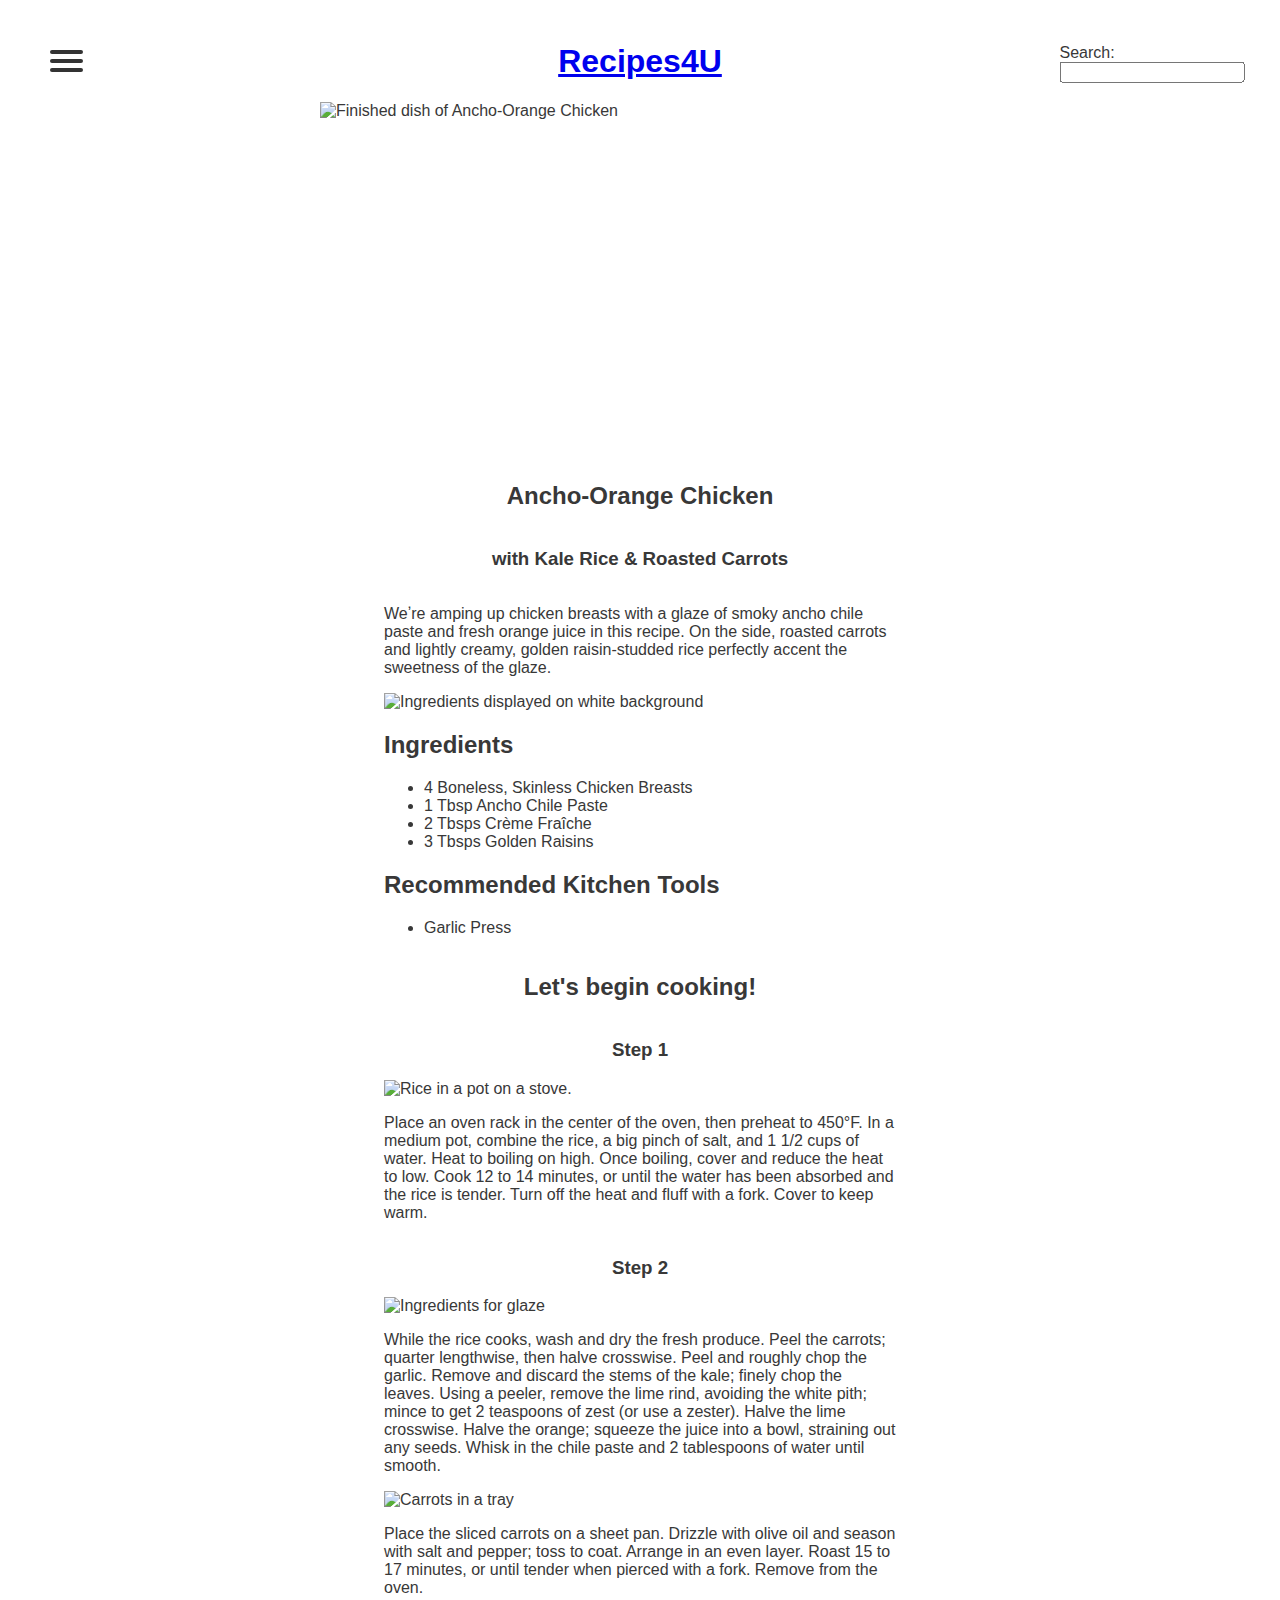
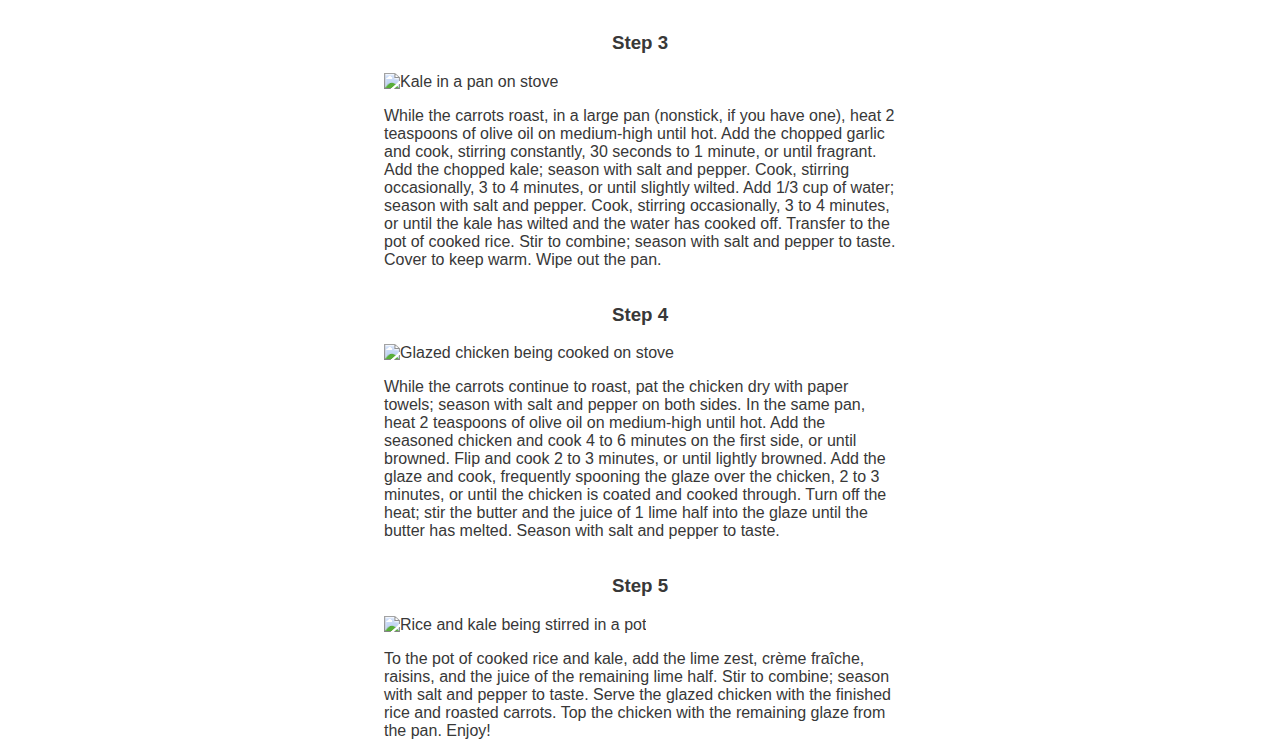
==== recipes4u/recipe.html @ 1f26cb19 "recipe page implementation fix" ====
<!DOCTYPE html>
<html lang="en">
<head>
    <meta charset="UTF-8">
    <meta name="viewport" content="width=device-width, initial-scale=1.0">
    <title>Recipe</title>

    <link rel="stylesheet" href="recipe_css.css">
    <link rel="stylesheet" href="https://use.typekit.net/bpu8cyi.css">
</head>
<body>
    <div class="header">
        <nav role="navigation">
            <div id="menuToggle">
              <!--
              A fake / hidden checkbox is used as click reciever,
              so you can use the :checked selector on it.
              -->
              <input type="checkbox" />
              
              <!--
              Some spans to act as a hamburger.
              
              They are acting like a real hamburger,
              not that McDonalds stuff.
              -->
              <span></span>
              <span></span>
              <span></span>
              
              <!--
              Too bad the menu has to be inside of the button
              but hey, it's pure CSS magic.
              -->
              <ul id="menu">
                <a href="#"><li>Breakfast</li></a>
                <a href="#"><li>Lunch</li></a>
                <a href="#"><li>Dinner</li></a>
                <a href="#"><li>Help</li></a>
              </ul>
            </div>
          </nav>
          <h1><a href="index.html">Recipes4U</a></h1>
    </div>
    <div class="search">
        <label for="gsearch">Search:</label>
        <input type="search" id="gsearch" name="gsearch">
    </div>

    <div class="steps">

        <div class="title">
                <img id="hero" src="../assets/images/Recipe_Ancho-Orange_Chicken_with_Kale_Rice_Roasted_Carrots/0101_FPP_Chicken-Rice_97338_WEB_SQ_hi_res.jpg" alt="Finished dish of Ancho-Orange Chicken">
            <h2>Ancho-Orange Chicken</h2>
            <h3>with Kale Rice & Roasted Carrots</h3>
        </div>

        <div class="description">
            <p>
                Weʼre amping up chicken breasts with a glaze of smoky ancho chile paste and fresh orange juice 
                in this recipe. On the side, roasted carrots and lightly creamy, golden raisin-studded rice 
                perfectly accent the sweetness of the glaze. 
            </p>
        </div>

        <div class="ingredients">
            <div class="step_img">
                <img src="../assets/images/Recipe_Ancho-Orange_Chicken_with_Kale_Rice_Roasted_Carrots/0101_ING_FPP_large_feature.png" alt="Ingredients displayed on white background">
            </div>
            <h2>Ingredients</h2>
            <ul>
                <li>4 Boneless, Skinless Chicken Breasts </li>
                <li>1 Tbsp Ancho Chile Paste </li>
                <li>2 Tbsps Crème Fraîche </li>
                <li>3 Tbsps Golden Raisins </li>
            </ul>
            <h2>Recommended Kitchen Tools</h2>
            <ul>
                <li>Garlic Press </li>
            </ul>
        </div>

        <div class="cooking">
            <h2>Let's begin cooking!</h2>
            <h3>Step 1</h3>
            <div class="step_img">
                <img src="../assets/images/Recipe_Ancho-Orange_Chicken_with_Kale_Rice_Roasted_Carrots/0101_FPP_Chicken-Rice_18594_WEB_high_feature.jpg" alt="Rice in a pot on a stove.">
            </div>
            <p>
                Place an oven rack in the center of the oven, then preheat to 450°F. In a medium pot, combine 
                the rice, a big pinch of salt, and 1 1/2 cups of water. Heat to boiling on high. Once boiling, 
                cover and reduce the heat to low. Cook 12 to 14 minutes, or until the water has been absorbed 
                and the rice is tender. Turn off the heat and fluff with a fork. Cover to keep warm.
            </p>
            <h3>Step 2</h3>
            <div class="step_img">
                <img src="../assets/images/Recipe_Ancho-Orange_Chicken_with_Kale_Rice_Roasted_Carrots/0101_FPP_Chicken-Rice_18622_WEB_high_feature.jpg" alt="Ingredients for glaze">
            </div>
            <p>
                While the rice cooks, wash and dry the fresh produce. Peel the carrots; quarter lengthwise, 
                then halve crosswise. Peel and roughly chop the garlic. Remove and discard the stems of the 
                kale; finely chop the leaves. Using a peeler, remove the lime rind, avoiding the white pith; 
                mince to get 2 teaspoons of zest (or use a zester). Halve the lime crosswise. Halve the 
                orange; squeeze the juice into a bowl, straining out any seeds. Whisk in the chile paste 
                and 2 tablespoons of water until smooth.
            </p>
            <div class="step_img">
                <img src="../assets/images/Recipe_Ancho-Orange_Chicken_with_Kale_Rice_Roasted_Carrots/0101_FPP_Chicken-Rice_18626_WEB_high_feature.jpg" alt="Carrots in a tray">
            </div>
            <p>
                Place the sliced carrots on a sheet pan. Drizzle with olive oil and season with salt and 
                pepper; toss to coat. Arrange in an even layer. Roast 15 to 17 minutes, or until tender when 
                pierced with a fork. Remove from the oven.
            </p>
            <h3>Step 3</h3>
            <div class="step_img">
                <img src="../assets/images/Recipe_Ancho-Orange_Chicken_with_Kale_Rice_Roasted_Carrots/0101_FPP_Chicken-Rice_18609_WEB_high_feature.jpg" alt="Kale in a pan on stove">
            </div>
            <p>
                While the carrots roast, in a large pan (nonstick, if you have one), heat 2 teaspoons of 
                olive oil on medium-high until hot. Add the chopped garlic and cook, stirring constantly, 30 
                seconds to 1 minute, or until fragrant. Add the chopped kale; season with salt and pepper. 
                Cook, stirring occasionally, 3 to 4 minutes, or until slightly wilted. Add 1/3 cup of water; 
                season with salt and pepper. Cook, stirring occasionally, 3 to 4 minutes, or until the kale 
                has wilted and the water has cooked off. Transfer to the pot of cooked rice. Stir to combine; 
                season with salt and pepper to taste. Cover to keep warm. Wipe out the pan.
            </p>
            <h3>Step 4</h3>
            <div class="step_img">
                <img src="../assets/images/Recipe_Ancho-Orange_Chicken_with_Kale_Rice_Roasted_Carrots/0101_FPP_Chicken-Rice_18639_WEB_high_feature.jpg" alt="Glazed chicken being cooked on stove">
            </div>
            <p>
                While the carrots continue to roast, pat the chicken dry with paper towels; season with salt 
                and pepper on both sides. In the same pan, heat 2 teaspoons of olive oil on medium-high until 
                hot. Add the seasoned chicken and cook 4 to 6 minutes on the first side, or until browned. 
                Flip and cook 2 to 3 minutes, or until lightly browned. Add the glaze and cook, frequently 
                spooning the glaze over the chicken, 2 to 3 minutes, or until the chicken is coated and cooked 
                through. Turn off the heat; stir the butter and the juice of 1 lime half into the glaze until 
                the butter has melted. Season with salt and pepper to taste.
            </p>
            <h3>Step 5</h3>
            <div class="step_img">
                <img src="../assets/images/Recipe_Ancho-Orange_Chicken_with_Kale_Rice_Roasted_Carrots/0101_FPP_Chicken-Rice_18630_WEB_high_feature.jpg" alt="Rice and kale being stirred in a pot">
            </div>
            <p>
                To the pot of cooked rice and kale, add the lime zest, crème fraîche, raisins, and the juice 
                of the remaining lime half. Stir to combine; season with salt and pepper to taste. Serve the 
                glazed chicken with the finished rice and roasted carrots. Top the chicken with the remaining 
                glaze from the pan. Enjoy!
            </p>
        </div>
    </div>
</body>
</html>
---- recipes4u/recipe_css.css ----
/*Style Sheet for Recipe Page*/

html { /*More font stuff*/
    font-family: brandon-grotesque, sans-serif;
    font-weight: 400;
    font-style: normal;
    max-width: 100vw;
}

body
{
  margin: 0;
  padding: 0;
  
  /* make it look decent enough */
  color: #383838;
  font-family: "Avenir Next", "Avenir", sans-serif;
}

#menuToggle
{
    display: block;
    position: relative;
    top: 50px;
    left: 50px;
    
    z-index: 1;
    
    -webkit-user-select: none;
    user-select: none;
}

#menuToggle a
{
  text-decoration: none;
  color: #232323;
  
  transition: color 0.3s ease;
}

#menuToggle a:hover
{
  color: white;
}

#menuToggle span:first-child
{
    transform-origin: 0% 0%;
}

#menuToggle span:nth-last-child(2)
{
    transform-origin: 0% 100%;
}

/* 
    * Transform all the slices of hamburger
    * into a crossmark.
    */
#menuToggle input:checked ~ span
{
    opacity: 1;
    transform: rotate(45deg) translate(-2px, -1px);
    background: #232323;
}

/*
    * But let's hide the middle one.
    */
#menuToggle input:checked ~ span:nth-last-child(3)
{
    opacity: 0;
    transform: rotate(0deg) scale(0.2, 0.2);
}

/*
    * Ohyeah and the last one should go the other direction
    */
#menuToggle input:checked ~ span:nth-last-child(2)
{
    transform: rotate(-45deg) translate(0, -1px);
}

/*
* Make this absolute positioned
* at the top left of the screen
*/

#menuToggle input
{
  display: block;
  width: 40px;
  height: 32px;
  position: absolute;
  top: -7px;
  left: -5px;
  
  cursor: pointer;
  
  opacity: 0; /* hide this */
  z-index: 2; /* and place it over the hamburger */
  
  -webkit-touch-callout: none;
}

/*
 * Just a quick hamburger
 */
#menuToggle span
{
  display: block;
  width: 33px;
  height: 4px;
  margin-bottom: 5px;
  position: relative;
  
  background: #333333;
  border-radius: 3px;
  
  z-index: 1;
  
  transform-origin: 4px 0px;
  
  transition: transform 0.5s cubic-bezier(0.77,0.2,0.05,1.0),
              background 0.5s cubic-bezier(0.77,0.2,0.05,1.0),
              opacity 0.55s ease;
}

#menu
{
  position: absolute;
  width: 300px;
  margin: -100px 0 0 -50px;
  padding: 50px;
  padding-top: 125px;
  
  background: #ededed;
  list-style-type: none;
  -webkit-font-smoothing: antialiased;
  /* to stop flickering of text in safari */
  
  transform-origin: 0% 0%;
  transform: translate(-100%, 0);
  
  transition: transform 0.5s cubic-bezier(0.77,0.2,0.05,1.0);
}

#menu li
{
  padding: 10px 0;
  font-size: 22px;
}

/*
 * And let's slide it in from the left
 */
#menuToggle input:checked ~ ul
{
  transform: none;
}

h1 {
    text-align: center;
}

.search {
    position: absolute;
    top: 7%;
    left: 90%;
    transform: translate(-50%, -50%);
}

.steps {
    display: flex;
    flex-direction: column;
    align-items: center;
    justify-content: center;
}

.title {
    display: flex;
    flex-direction: column;
    align-items: center;
    justify-content: center;
}

.cooking {
    display: flex;
    flex-direction: column;
    align-items: center;
    justify-content: center;
}

/*Computer Layout*/
@media screen and (min-width: 1050px) {
    .step_image{
        width: 50vw;
        height: 40vw;
    }

    #hero{
        width: 50vw;
        height: 40vh;
        object-fit: cover;
    }
    
    .description {
        width: 40vw;
    }

    .ingredients {
        width: 40vw;
    }

    .cooking {
        width: 40vw;
    }

    .step_img {
        width: 40vw;
    }

    img {
        width: 40vw;
        object-fit: scale-down;
    }
}

/*Tablet Layout*/
@media screen and (max-width: 1049px) {
    .step_image{
        width: 60vw;
        height: 40vw;
    }

    #hero{
        width: 60vw;
        height: 40vh;
        object-fit: cover;
    }
    
    .description {
        width: 60vw;
    }

    .ingredients {
        width: 60vw;
    }

    .cooking {
        width: 60vw;
    }

    .step_img {
        width: 60vw;
    }

    img {
        width: 60vw;
        object-fit: scale-down;
    }
}

/*MOBILE MODE*/
@media screen and (max-width: 640px) {
    .step_image{
        width: 80vw;
        height: 40vw;
    }

    #hero{
        width: 80vw;
        height: 40vh;
        object-fit: cover;
    }
    
    .description {
        width: 80vw;
    }

    .ingredients {
        width: 80vw;
    }

    .cooking {
        width: 80vw;
    }

    .step_img {
        width: 80vw;
    }

    img {
        width: 80vw;
        object-fit: scale-down;
    }
}
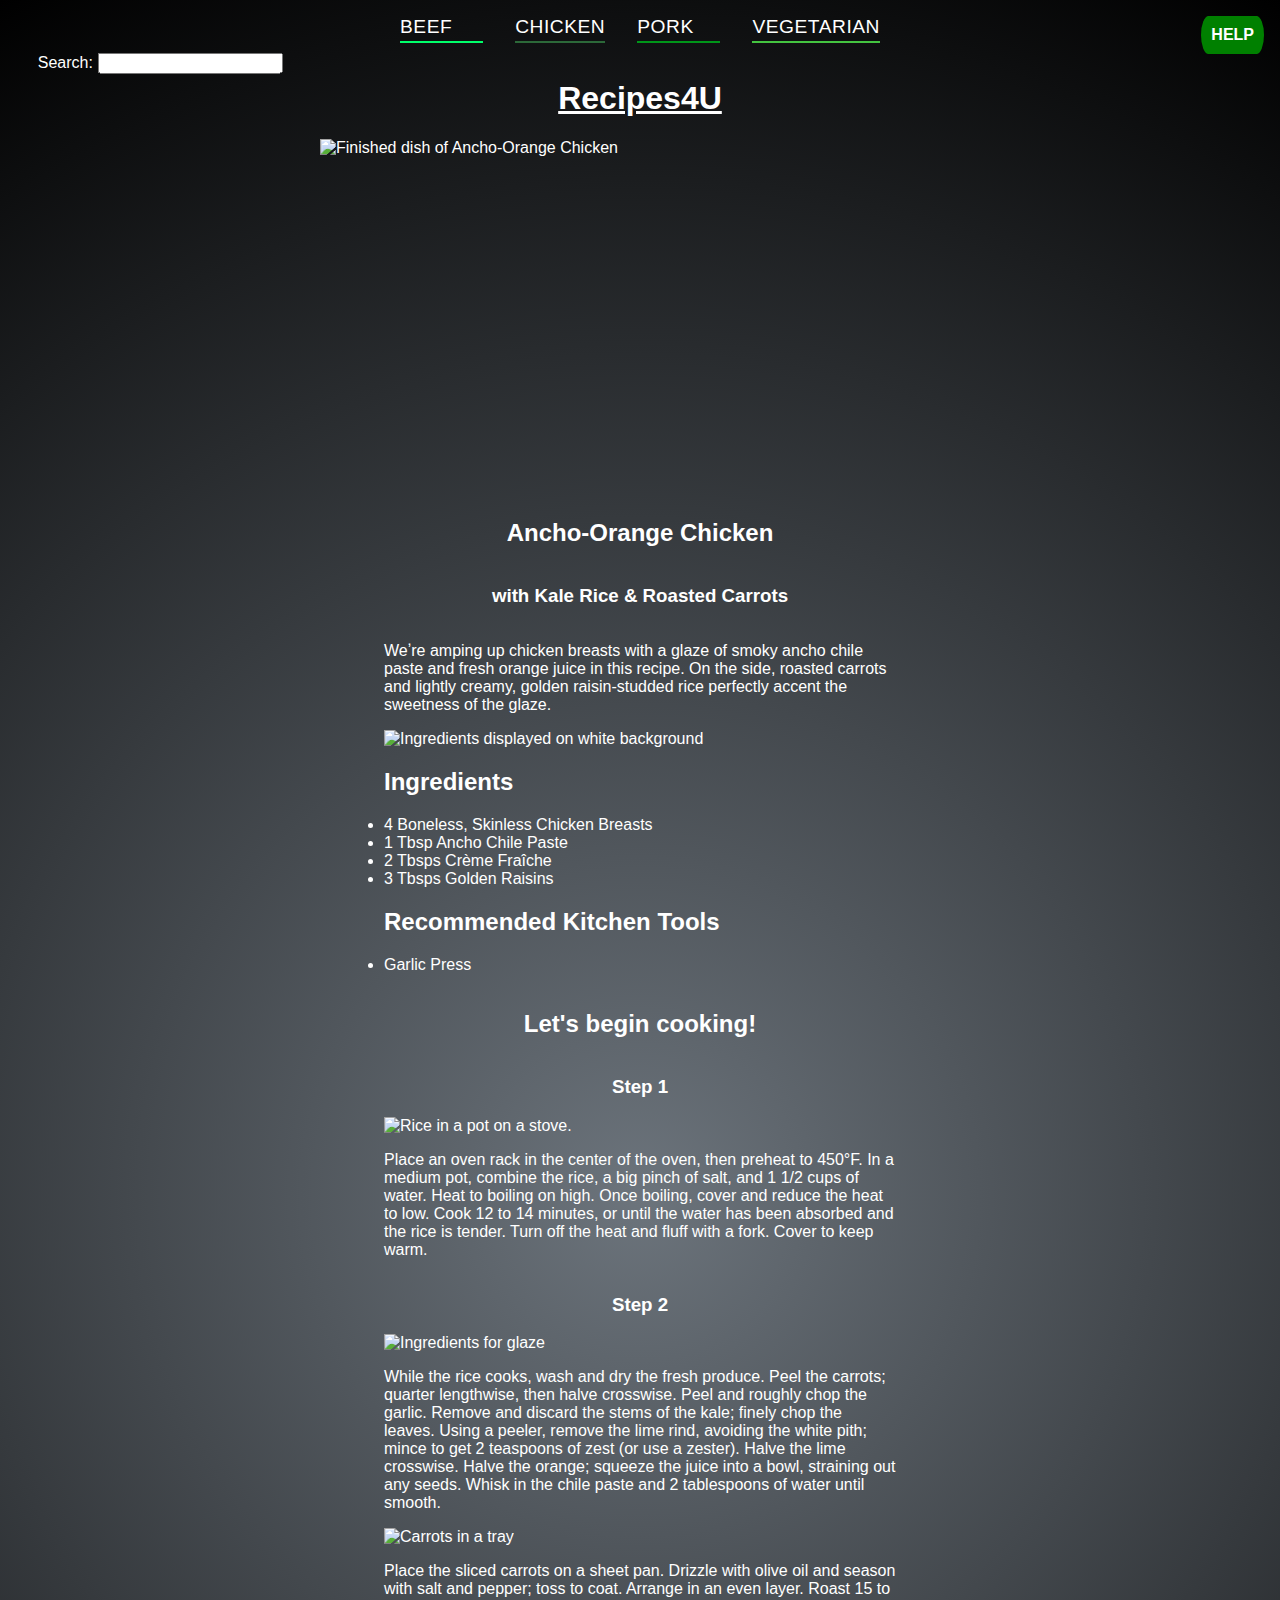
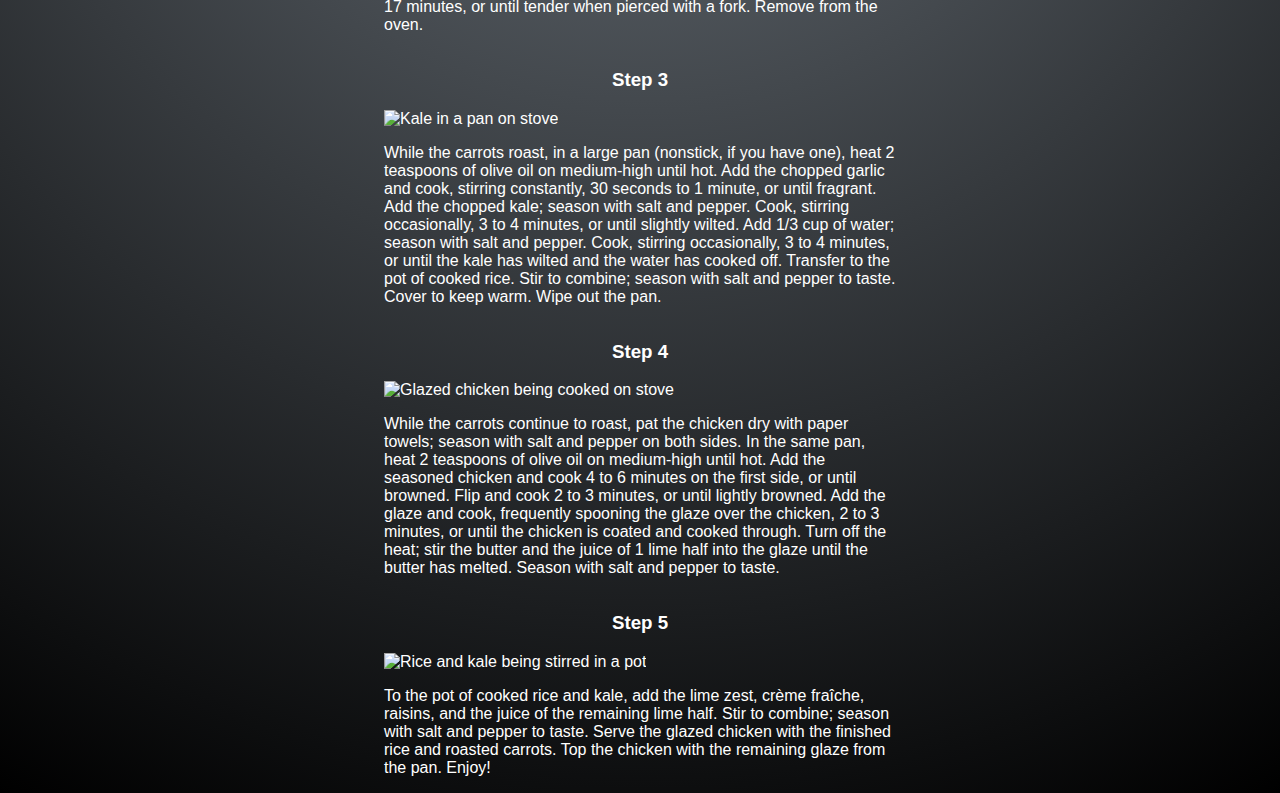
==== commit 60960c51: "Help page" ====
--- a/recipes4u/recipe.html
+++ b/recipes4u/recipe.html
@@ -10,41 +10,35 @@
 </head>
 <body>
     <div class="header">
-        <nav role="navigation">
-            <div id="menuToggle">
-              <!--
-              A fake / hidden checkbox is used as click reciever,
-              so you can use the :checked selector on it.
-              -->
-              <input type="checkbox" />
-              
-              <!--
-              Some spans to act as a hamburger.
-              
-              They are acting like a real hamburger,
-              not that McDonalds stuff.
-              -->
-              <span></span>
-              <span></span>
-              <span></span>
-              
-              <!--
-              Too bad the menu has to be inside of the button
-              but hey, it's pure CSS magic.
-              -->
-              <ul id="menu">
-                <a href="#"><li>Breakfast</li></a>
-                <a href="#"><li>Lunch</li></a>
-                <a href="#"><li>Dinner</li></a>
-                <a href="#"><li>Help</li></a>
-              </ul>
-            </div>
-          </nav>
+        <div id="navigation_container">
+            <ul id="navigation">
+                <li class="one"><a href="/work">BEEF</a></li>
+                <li class="two"><a href="/blog">CHICKEN</a></li>
+                <li class="three"><a href="/about">PORK</a></li>
+                <li class="four"><a href="/about">VEGETARIAN</a></li>
+            </ul>
+        </div>
           <h1><a href="index.html">Recipes4U</a></h1>
     </div>
     <div class="search">
         <label for="gsearch">Search:</label>
         <input type="search" id="gsearch" name="gsearch">
+    </div>
+
+    <div class="box">
+        <a class="button" href="#popup1"><b>HELP</b></a>
+    </div>
+    
+    <div id="popup1" class="overlay">
+        <div class="popup">
+            <h2>HELP</h2>
+            <a class="close" href="#">&times;</a>
+            <div class="content">
+                Try to click on a featured recipe! <br>
+                OR <br>
+                Search or Filter through recipes using the menus above!
+            </div>
+        </div>
     </div>
 
     <div class="steps">
--- a/recipes4u/recipe_css.css
+++ b/recipes4u/recipe_css.css
@@ -4,6 +4,8 @@
     font-family: brandon-grotesque, sans-serif;
     font-weight: 400;
     font-style: normal;
+    background: rgb(108,116,124);
+    background: radial-gradient(circle, rgba(108,116,124,1) 0%, rgba(0,0,0,1) 100%);
     max-width: 100vw;
 }
 
@@ -17,157 +19,59 @@
   font-family: "Avenir Next", "Avenir", sans-serif;
 }
 
-#menuToggle
-{
-    display: block;
-    position: relative;
-    top: 50px;
-    left: 50px;
-    
-    z-index: 1;
-    
-    -webkit-user-select: none;
-    user-select: none;
-}
-
-#menuToggle a
-{
-  text-decoration: none;
-  color: #232323;
-  
-  transition: color 0.3s ease;
-}
-
-#menuToggle a:hover
-{
-  color: white;
-}
-
-#menuToggle span:first-child
-{
-    transform-origin: 0% 0%;
-}
-
-#menuToggle span:nth-last-child(2)
-{
-    transform-origin: 0% 100%;
-}
-
-/* 
-    * Transform all the slices of hamburger
-    * into a crossmark.
-    */
-#menuToggle input:checked ~ span
-{
-    opacity: 1;
-    transform: rotate(45deg) translate(-2px, -1px);
-    background: #232323;
-}
-
-/*
-    * But let's hide the middle one.
-    */
-#menuToggle input:checked ~ span:nth-last-child(3)
-{
-    opacity: 0;
-    transform: rotate(0deg) scale(0.2, 0.2);
-}
-
-/*
-    * Ohyeah and the last one should go the other direction
-    */
-#menuToggle input:checked ~ span:nth-last-child(2)
-{
-    transform: rotate(-45deg) translate(0, -1px);
-}
-
-/*
-* Make this absolute positioned
-* at the top left of the screen
-*/
-
-#menuToggle input
-{
-  display: block;
-  width: 40px;
-  height: 32px;
-  position: absolute;
-  top: -7px;
-  left: -5px;
-  
-  cursor: pointer;
-  
-  opacity: 0; /* hide this */
-  z-index: 2; /* and place it over the hamburger */
-  
-  -webkit-touch-callout: none;
-}
-
-/*
- * Just a quick hamburger
- */
-#menuToggle span
-{
-  display: block;
-  width: 33px;
-  height: 4px;
-  margin-bottom: 5px;
-  position: relative;
-  
-  background: #333333;
-  border-radius: 3px;
-  
-  z-index: 1;
-  
-  transform-origin: 4px 0px;
-  
-  transition: transform 0.5s cubic-bezier(0.77,0.2,0.05,1.0),
-              background 0.5s cubic-bezier(0.77,0.2,0.05,1.0),
-              opacity 0.55s ease;
-}
-
-#menu
-{
-  position: absolute;
-  width: 300px;
-  margin: -100px 0 0 -50px;
-  padding: 50px;
-  padding-top: 125px;
-  
-  background: #ededed;
-  list-style-type: none;
-  -webkit-font-smoothing: antialiased;
-  /* to stop flickering of text in safari */
-  
-  transform-origin: 0% 0%;
-  transform: translate(-100%, 0);
-  
-  transition: transform 0.5s cubic-bezier(0.77,0.2,0.05,1.0);
-}
-
-#menu li
-{
-  padding: 10px 0;
-  font-size: 22px;
-}
-
-/*
- * And let's slide it in from the left
- */
-#menuToggle input:checked ~ ul
-{
-  transform: none;
+label {
+    color: white;
+}
+
+ul {padding:0;}
+
+#navigation_container #navigation {
+  display: flex;
+  justify-content: center;
+  margin: 0 auto;
+  width: 40vw;
+}
+
+#navigation_container #navigation li {
+  margin: 1rem;
+  list-style: none;
+  float: left;
+  width: 20vw;
+  height: 25px;
+  vertical-align: top;
+}
+
+#navigation_container #navigation li.one {
+    border-bottom: 2px solid #00ff6a;
+}
+
+#navigation_container #navigation li.two {
+    border-bottom: 2px solid #2c6939;
+}
+
+#navigation_container #navigation li.three{
+    border-bottom: 2px solid #009619
+}
+
+#navigation_container #navigation li.four{
+    border-bottom: 2px solid #44c440
+}
+
+
+#navigation_container #navigation li a:hover{
+  text-decoration:none;color:#aaa
 }
 
 h1 {
     text-align: center;
 }
 
-.search {
-    position: absolute;
-    top: 7%;
-    left: 90%;
-    transform: translate(-50%, -50%);
+a {
+    color: white;
+}
+
+a:hover {
+    color: rgb(47, 255, 134);
 }
 
 .steps {
@@ -175,6 +79,7 @@
     flex-direction: column;
     align-items: center;
     justify-content: center;
+    color: white;
 }
 
 .title {
@@ -191,8 +96,89 @@
     justify-content: center;
 }
 
+.box {
+    margin: 0;
+}
+
+.button:hover {
+    background: #06D85F;
+}
+
+.overlay {
+    position: fixed;
+    top: 0;
+    bottom: 0;
+    left: 0;
+    right: 0;
+    background: rgba(0, 0, 0, 0.7);
+    transition: opacity 500ms;
+    visibility: hidden;
+    opacity: 0;
+}
+.overlay:target {
+    visibility: visible;
+    opacity: 1;
+}
+
+.popup {
+    margin: 70px auto;
+    padding: 20px;
+    background: #fff;
+    border-radius: 5px;
+    width: 30%;
+    position: relative;
+    transition: all 5s ease-in-out;
+}
+
+.popup h2 {
+    margin-top: 0;
+    color: #333;
+    font-family: Tahoma, Arial, sans-serif;
+}
+.popup .close {
+    position: absolute;
+    top: 20px;
+    right: 30px;
+    transition: all 200ms;
+    font-size: 30px;
+    font-weight: bold;
+    text-decoration: none;
+    color: #333;
+}
+.popup .close:hover {
+    color: #06D85F;
+}
+.popup .content {
+    max-height: 30%;
+    overflow: auto;
+}
+
 /*Computer Layout*/
 @media screen and (min-width: 1050px) {
+
+    .button {
+        position: absolute;
+        top: 1rem;
+        right: 1rem;
+        background-color: green;
+        font-size: 1em;
+        padding: 10px;
+        color: #fff;
+        border-radius: 20px/50px;
+        text-decoration: none;
+        cursor: pointer;
+        transition: all 0.3s ease-out;
+    }
+    
+    #navigation_container #navigation li a,  #navigation_container #navigation li a:visited {
+        font-family: "Helvetica",Arial,sans-serif;
+        color: rgb(255, 255, 255);
+        font-size: 1.2rem;
+        text-decoration:none;
+        letter-spacing: .4pt;
+    }
+      
+
     .step_image{
         width: 50vw;
         height: 40vw;
@@ -222,12 +208,42 @@
 
     img {
         width: 40vw;
-        object-fit: scale-down;
+        object-fit: fill, scale-down;
+    }
+
+    .search {
+        position: absolute;
+        top: 7%;
+        left: 10rem;
+        transform: translate(-50%, -50%);
     }
 }
 
 /*Tablet Layout*/
 @media screen and (max-width: 1049px) {
+
+    .button {
+        position: absolute;
+        top: 1rem;
+        right: 1rem;
+        background-color: green;
+        font-size: 1em;
+        padding: 10px;
+        color: #fff;
+        border-radius: 20px/50px;
+        text-decoration: none;
+        cursor: pointer;
+        transition: all 0.3s ease-out;
+    }
+
+    #navigation_container #navigation li a,  #navigation_container #navigation li a:visited {
+        font-family: "Helvetica",Arial,sans-serif;
+        color: rgb(255, 255, 255);
+        font-size: 1.2rem;
+        text-decoration:none;
+        letter-spacing: .4pt;
+    }
+
     .step_image{
         width: 60vw;
         height: 40vw;
@@ -259,10 +275,40 @@
         width: 60vw;
         object-fit: scale-down;
     }
+
+    .search {
+        display: flex;
+        align-items: center;
+        justify-content: center;
+        margin: 1rem;
+    }
 }
 
 /*MOBILE MODE*/
 @media screen and (max-width: 640px) {
+
+    .button {
+        position: absolute;
+        top: 3rem;
+        right: 1rem;
+        background-color: green;
+        font-size: 1em;
+        padding: 10px;
+        color: #fff;
+        border-radius: 20px/50px;
+        text-decoration: none;
+        cursor: pointer;
+        transition: all 0.3s ease-out;
+    }
+
+    .box{
+        width: 70%;
+    }
+    
+    .popup{
+        width: 70%;
+    }
+
     .step_image{
         width: 80vw;
         height: 40vw;
